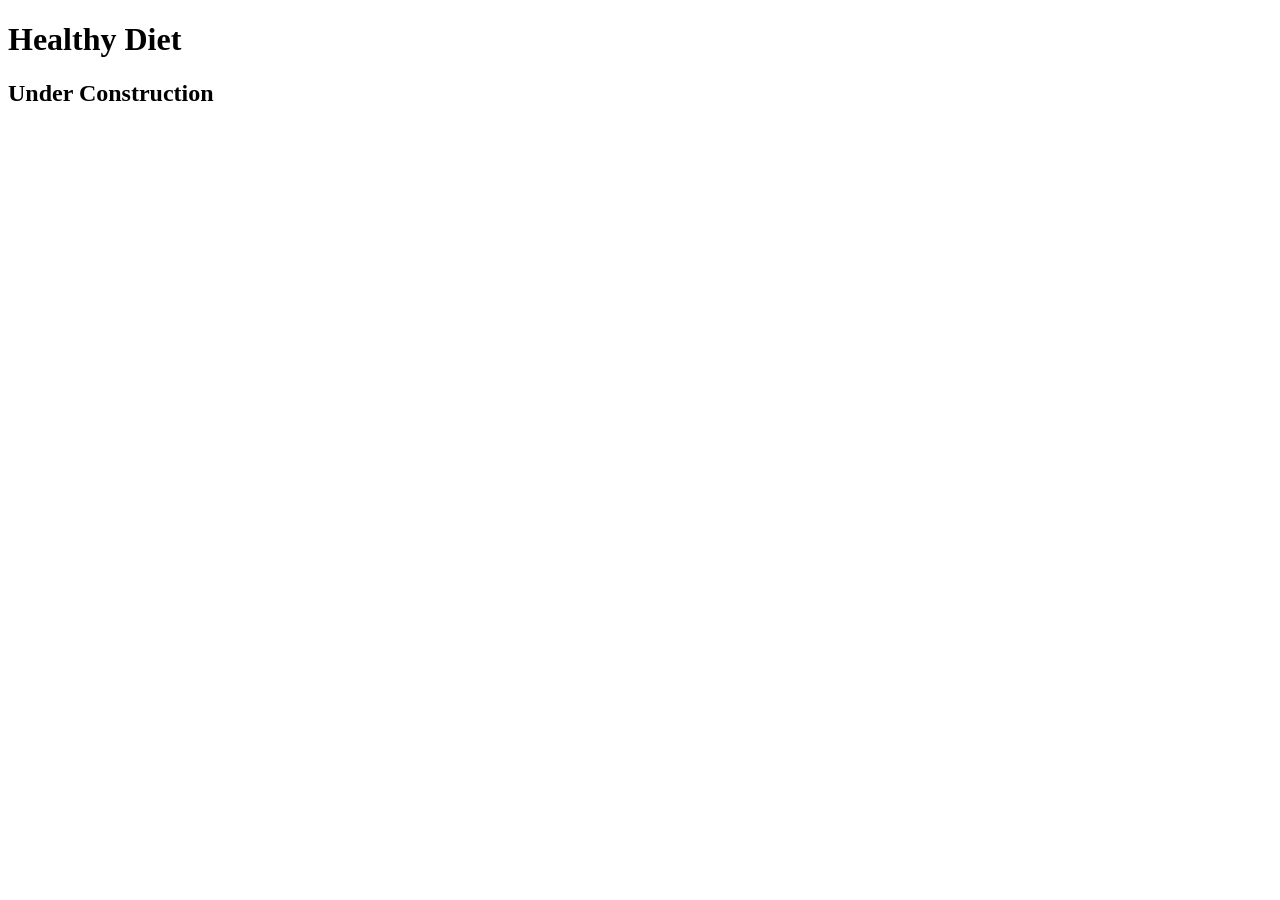
==== diet/index.html @ 486290da "first commit" ====
<!DOCTYPE html>

<html lang="en">
<head>
	<meta charset="utf-8">
	<title>Shape Up! | Healthy Diet</title>
</head>

<body>
	<main>
	    <h1>Healthy Diet</h1>
		<h2>Under Construction</h2>
	</main>
</body>
</html>
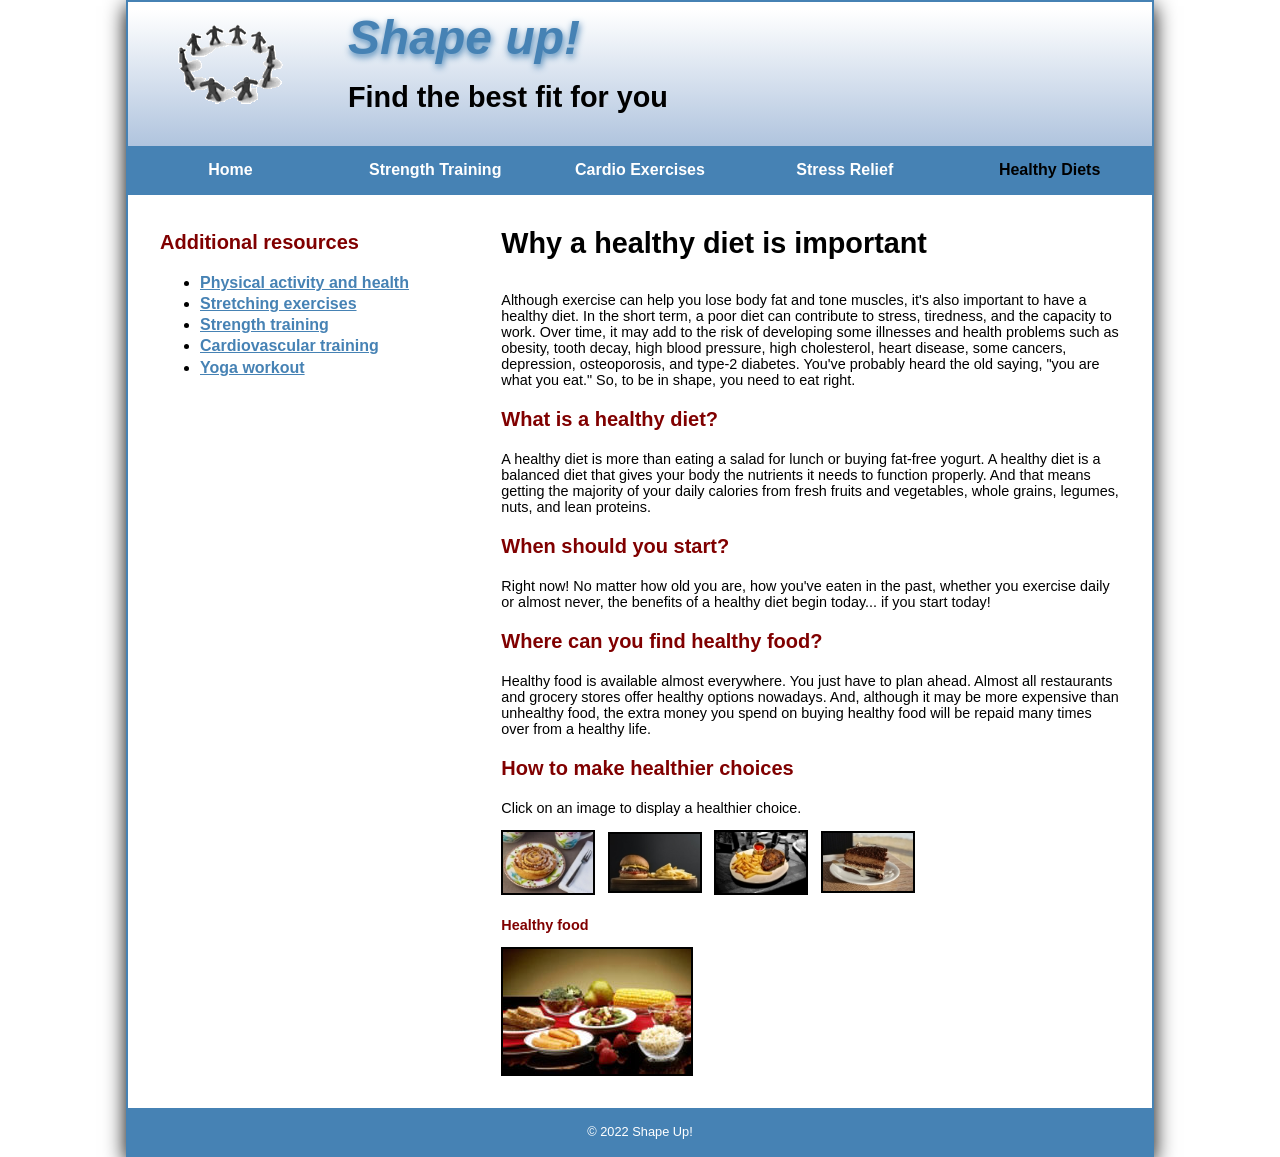
==== commit e1889c35: "Step 18 checkpoint, BMI and diet pages HTML/CSS" ====
--- a/diet/index.html
+++ b/diet/index.html
@@ -3,13 +3,73 @@
 <html lang="en">
 <head>
 	<meta charset="utf-8">
-	<title>Shape Up! | Healthy Diet</title>
+  <meta name="viewport" content="width=device-width, initial-scale=1">
+  <link href="../images/favicon.ico" rel="icon" type="image/x-icon">
+  <link href="../styles/diet.css" rel="stylesheet">
+  <title>Shape Up! | Healthy Diet</title>
 </head>
 
 <body>
-	<main>
-	    <h1>Healthy Diet</h1>
-		<h2>Under Construction</h2>
-	</main>
+  <div class="hero">
+    <img alt="shape up logo" src="../images/shape_up_logo.webp">
+    <div>
+      <h1>Shape up!</h1>
+      <h2>Find the best fit for you</h2>
+    </div>
+  </div>
+  <div class="nav">
+    <ul>
+      <li><a href="#">Home</a></li>
+      <li><a href="#">Strength Training</a></li>
+      <li><a href="#">Cardio Exercises</a></li>
+      <li><a href="#">Stress Relief</a></li>
+      <li><a class="active" href="#">Healthy Diets</a></li>
+    </ul>
+  </div>
+  <div class="grid-container">
+    <main>
+      <div class="main_content">
+        <h2>Why a healthy diet is important</h2>
+        <p>
+          Although exercise can help you lose body fat and tone muscles, it's also important to have a healthy diet. In the short term, a poor diet can contribute to stress, tiredness, and the capacity to work. Over time, it may add to the risk of developing some illnesses and health problems such as obesity, tooth decay, high blood pressure, high cholesterol, heart disease, some cancers, depression, osteoporosis, and type-2 diabetes. You've probably heard the old saying, "you are what you eat." So, to be in shape, you need to eat right.
+        </p>
+        <h3 class="maroon">What is a healthy diet?</h3>
+        <p>
+          A healthy diet is more than eating a salad for lunch or buying fat-free yogurt. A healthy diet is a balanced diet that gives your body the nutrients it needs to function properly. And that means getting the majority of your daily calories from fresh fruits and vegetables, whole grains, legumes, nuts, and lean proteins.
+        </p>
+        <h3 class="maroon">When should you start?</h3>
+        <p>
+          Right now! No matter how old you are, how you've eaten in the past, whether you exercise daily or almost never, the benefits of a healthy diet begin today... if you start today!
+        </p>
+        <h3 class="maroon">Where can you find healthy food?</h3>
+        <p>
+          Healthy food is available almost everywhere. You just have to plan ahead. Almost all restaurants and grocery stores offer healthy options nowadays. And, although it may be more expensive than unhealthy food, the extra money you spend on buying healthy food will be repaid many times over from a healthy life.
+        </p>
+        <h3 class="maroon">How to make healthier choices</h3>
+        <p>Click on an image to display a healthier choice.</p>
+        <div id="image_list">
+          <a href="../images/food/breakfast_good.jpg" title="A healthy breakfast"><img src="../images/food/breakfast_bad.jpg" alt="Breakfast to avoid"></a>
+          <a href="../images/food/lunch_good.jpg" title="A healthy lunch"><img src="../images/food/lunch_bad.jpg" alt="Lunch to avoid"></a>
+          <a href="../images/food/dinner_good.jpg" title="A healthy dinner"><img src="../images/food/dinner_bad.jpg" alt="Dinner to avoid"></a>
+          <a href="../images/food/desert_good.jpg" title="A healthy desert"><img src="../images/food/desert_bad.jpg" alt="Desert to avoid"></a>
+        </div>
+        <p id="caption">Healthy food</p>
+        <img id="image" src="../images/food/healthy_food.jpg" alt="Healthy food">
+      </div>
+    </main>
+    <aside>
+      <h3>Additional resources</h3>
+      <ul>
+        <li><a href="#">Physical activity and health</a></li>
+        <li><a href="#">Stretching exercises</a></li>
+        <li><a href="#">Strength training</a></li>
+        <li><a href="#">Cardiovascular training</a></li>
+        <li><a href="#">Yoga workout</a></li>
+      </ul>
+    </aside>
+    <footer>
+      <p>&copy; 2022 Shape Up!</p>
+    </footer>
+  </div>
 </body>
-</html>+</html>
--- a/styles/diet.css
+++ b/styles/diet.css
@@ -0,0 +1,263 @@
+body {
+  font-family: sans-serif;
+  width: 1024px;
+  max-width: 95%;
+  border: solid 2px steelblue;
+  box-shadow: #000 0 6px 20px;
+  margin: 0 auto;
+  font-size: 1rem;
+}
+
+.grid-container {
+  display: grid;
+  grid-template-areas:
+    "aside main"
+    "footer footer";
+  grid-template-columns: 5fr 10fr;
+}
+
+.nav {
+  background-color: steelblue;
+}
+
+.nav ul {
+  margin: 0;
+  padding: 0;
+  display: grid;
+  grid-template-columns: 1fr 1fr 1fr 1fr 1fr;
+  list-style: none;
+}
+
+.nav ul li {
+  text-align: center;
+}
+
+.nav ul li a {
+  display: inline-block;
+  padding: .8rem 1rem;
+  text-decoration: none;
+  color: #fff;
+  font-weight: bold;
+}
+
+.nav ul li a.active {
+  color: black;
+}
+
+h1 {
+  font-size: 3rem;
+  color: steelblue;
+  font-style: italic;
+  text-shadow: steelblue 1px 3px 7px;
+  margin: .5rem 0 1rem 0;
+}
+
+h2 {
+  font-size: 1.8rem;
+  margin: 0 0 2rem 0;
+}
+
+h3 {
+  font-size: 1.25rem;
+}
+
+p {
+  font-size: .9rem;
+}
+
+main {
+  display: inline-block;
+  grid-area: main;
+}
+
+main a {
+  font-weight: bold;
+  color: maroon;
+}
+
+main a:hover,
+main a:focus {
+  color: steelblue;
+}
+
+aside {
+  padding: 1rem 2rem 0 2rem;
+  display: inline-block;
+  vertical-align: top;
+  grid-area: aside;
+}
+
+aside h3 {
+  color: maroon;
+}
+
+aside a {
+  font-weight: bold;
+  color: steelblue;
+}
+
+aside a:hover,
+aside a:focus {
+  color: maroon;
+}
+
+.maroon {
+  color: maroon;
+}
+
+.hero {
+  border-bottom: solid 2px steelblue;
+  background: linear-gradient(to bottom, #fff, lightsteelblue);
+  padding: 0 0 0 2rem;
+  grid-area: header;
+}
+
+.hero img {
+  float: left;
+  margin: 0 3rem 0 0;
+  min-width: 70px;
+  max-width: 140px;
+  width: 100%;
+}
+
+.hero h1,
+.hero h2 {
+  width: 100%;
+}
+
+li {
+  padding-bottom: .2rem;
+}
+
+.main_content {
+  padding: 2rem;
+}
+
+footer {
+  background-color: steelblue;
+  padding: .2rem 0;
+  grid-area: footer;
+}
+
+footer p {
+  text-align: center;
+  font-size: .8rem;
+  color: #fff;
+}
+
+fieldset {
+  border: 1px solid #999;
+  margin: 0 0 1rem 0;
+  padding: .5rem 1rem 1rem 1rem;
+}
+
+legend {
+  font-weight: bold;
+}
+
+form div {
+  margin: .35rem 0;
+}
+
+form p {
+  margin: .6rem 0 .2rem 0;
+}
+
+label {
+  margin-right: .4rem;
+}
+
+input[type="text"],
+select {
+  padding: .2rem;
+  border: 1px solid black;
+}
+
+input[type="text"]:required:invalid {
+  border: 2px solid maroon;
+}
+
+input[type="text"]:required:valid {
+  border: 1px solid black;
+}
+
+textarea {
+  display: block;
+  width: 100%;
+  padding: .2rem;
+  border: 1px solid black;
+  font-family: inherit;
+  font-size: .9rem;
+}
+
+#image_list a {
+  display: inline-block;
+  margin: 0 .5rem .5rem 0;
+}
+
+#image_list img {
+  width: 90px;
+  border: 2px solid black;
+  vertical-align: middle;
+}
+
+#image {
+  display: block;
+  max-width: 320px;
+  border: 2px solid black;
+}
+
+#caption {
+  color: maroon;
+  font-weight: bold;
+}
+
+@media screen and (max-width: 900px) {
+  body {
+    box-shadow: none;
+    font-size: .9rem;
+  }
+}
+
+@media screen and (max-width: 767px) {
+  .hero h1 {
+    font-size: 1.5rem;
+  }
+
+  aside {
+    padding: 1rem 2rem 1rem 2rem;
+  }
+
+  aside h3 {
+    margin-top: 0;
+  }
+
+  .main_content {
+    padding: 2rem 2rem 0 2rem;
+  }
+
+  .grid-container {
+    grid-template-areas:
+    "header"
+    "nav"
+    "main"
+    "aside"
+    "footer";
+    grid-template-columns: 1fr;
+  }
+
+  .nav ul {
+    margin: 0;
+    padding: 0;
+    display: grid;
+    grid-template-columns: 1fr;
+    list-style: none;
+  }
+}
+
+@media screen and (max-width: 479px) {
+  body {
+    box-shadow: none;
+    font-size: .75rem;
+  }
+}
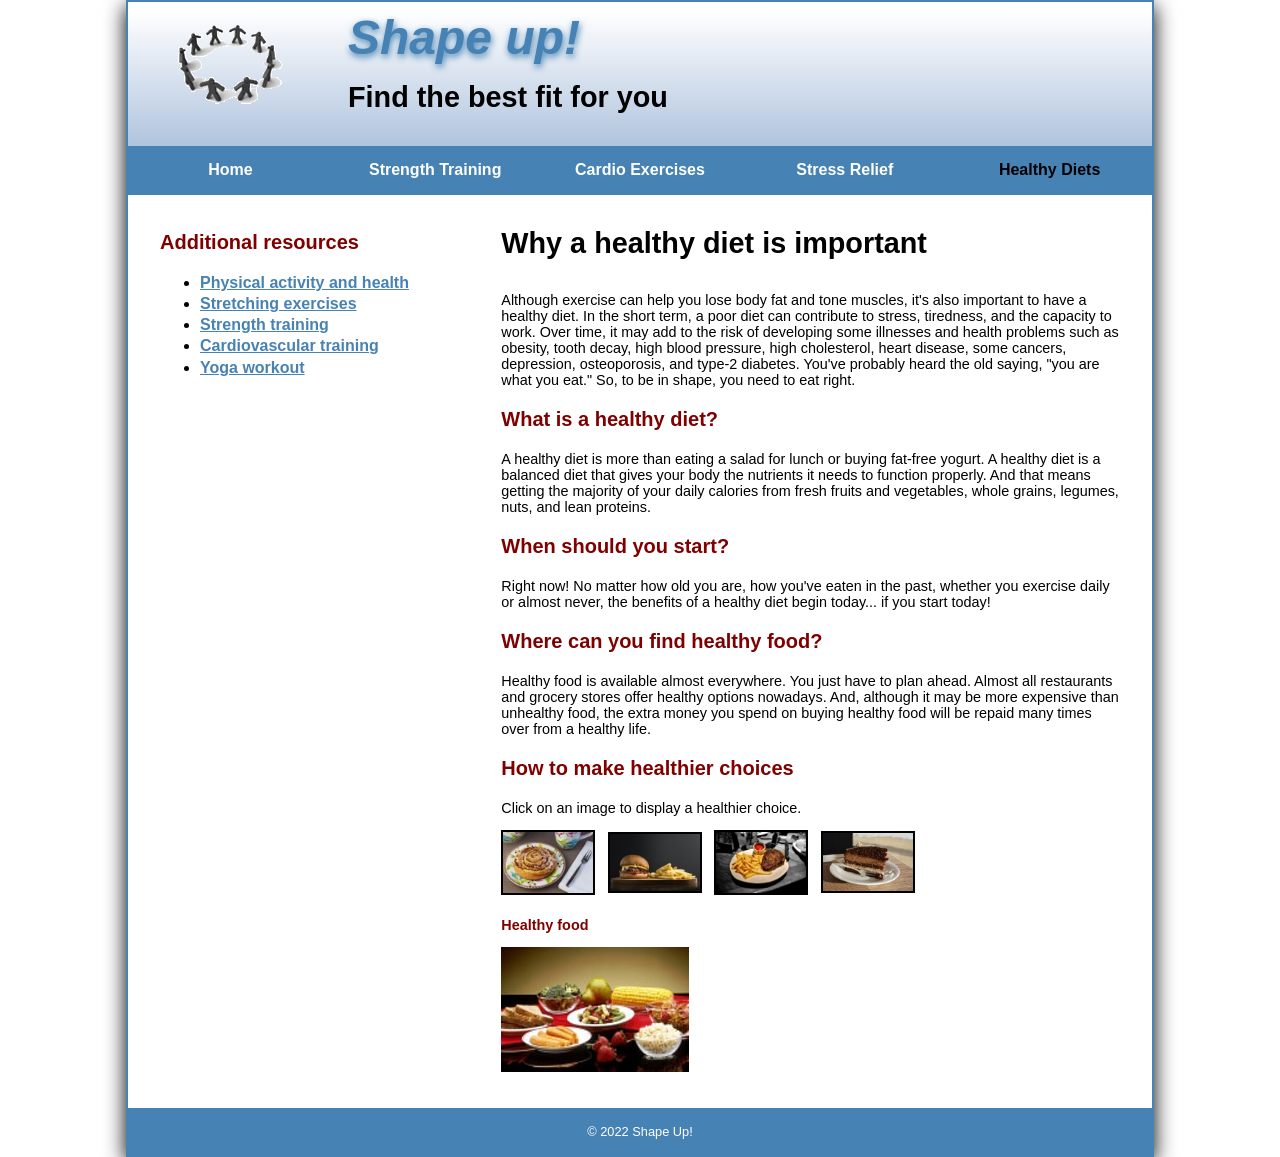
==== commit ab42f864: "Step 18, Add JavaScript code for image_swap and bmi calculation" ====
--- a/diet/index.html
+++ b/diet/index.html
@@ -6,6 +6,7 @@
   <meta name="viewport" content="width=device-width, initial-scale=1">
   <link href="../images/favicon.ico" rel="icon" type="image/x-icon">
   <link href="../styles/diet.css" rel="stylesheet">
+  <script src="../js/image_swap.js" defer></script>
   <title>Shape Up! | Healthy Diet</title>
 </head>
 
@@ -19,11 +20,27 @@
   </div>
   <div class="nav">
     <ul>
-      <li><a href="#">Home</a></li>
-      <li><a href="#">Strength Training</a></li>
-      <li><a href="#">Cardio Exercises</a></li>
-      <li><a href="#">Stress Relief</a></li>
-      <li><a class="active" href="#">Healthy Diets</a></li>
+      <li><a href="../index.html">Home</a></li>
+      <li><a href="../strength/index.html">Strength Training</a></li>
+      <li><a href="../cardio/index.html">Cardio Exercises</a></li>
+      <li>
+        <a href="../stress/index.html">Stress Relief</a>
+        <ul>
+          <li><a href="../stress/index.html">What is Stress?</a></li>
+          <li><a href="../stress/tips.html">5 Helpful Tips</a></li>
+          <li><a href="../stress/meditate.html">Meditation</a></li>
+          <li><a href="../stress/vipassana.html">Vipassana</a></li>
+        </ul>
+      </li>
+      <li>
+        <a class="active" href="index.html">Healthy Diets</a>
+        <ul>
+          <li><a class="active" href="index.html">Why a Healthy Diet?</a></li>
+          <li><a href="meals.html">Plan Your Meals</a></li>
+          <li><a href="calories.html">Count Your Calories</a></li>
+          <li><a href="bmi.html">Calculate Your BMI</a></li>
+        </ul>
+      </li>
     </ul>
   </div>
   <div class="grid-container">
@@ -48,13 +65,13 @@
         <h3 class="maroon">How to make healthier choices</h3>
         <p>Click on an image to display a healthier choice.</p>
         <div id="image_list">
-          <a href="../images/food/breakfast_good.jpg" title="A healthy breakfast"><img src="../images/food/breakfast_bad.jpg" alt="Breakfast to avoid"></a>
-          <a href="../images/food/lunch_good.jpg" title="A healthy lunch"><img src="../images/food/lunch_bad.jpg" alt="Lunch to avoid"></a>
-          <a href="../images/food/dinner_good.jpg" title="A healthy dinner"><img src="../images/food/dinner_bad.jpg" alt="Dinner to avoid"></a>
-          <a href="../images/food/desert_good.jpg" title="A healthy desert"><img src="../images/food/desert_bad.jpg" alt="Desert to avoid"></a>
+          <a id="image0" href="../images/food/breakfast_good.jpg" title="A healthy breakfast"><img src="../images/food/breakfast_bad.jpg" alt="Breakfast to avoid"></a>
+          <a id="image1" href="../images/food/lunch_good.jpg" title="A healthy lunch"><img src="../images/food/lunch_bad.jpg" alt="Lunch to avoid"></a>
+          <a id="image2" href="../images/food/dinner_good.jpg" title="A healthy dinner"><img src="../images/food/dinner_bad.jpg" alt="Dinner to avoid"></a>
+          <a id="image3" href="../images/food/desert_good.jpg" title="A healthy desert"><img src="../images/food/desert_bad.jpg" alt="Desert to avoid"></a>
         </div>
         <p id="caption">Healthy food</p>
-        <img id="image" src="../images/food/healthy_food.jpg" alt="Healthy food">
+        <img id="image_main" src="../images/food/healthy_food.jpg" alt="Healthy food">
       </div>
     </main>
     <aside>
--- a/styles/diet.css
+++ b/styles/diet.css
@@ -20,7 +20,7 @@
   background-color: steelblue;
 }
 
-.nav ul {
+.nav > ul {
   margin: 0;
   padding: 0;
   display: grid;
@@ -28,19 +28,53 @@
   list-style: none;
 }
 
-.nav ul li {
+.nav > ul > li {
+  position: relative;
   text-align: center;
 }
 
-.nav ul li a {
-  display: inline-block;
+.nav > ul > li > a {
+  display: block;
   padding: .8rem 1rem;
   text-decoration: none;
   color: #fff;
   font-weight: bold;
 }
 
-.nav ul li a.active {
+.nav a.active {
+  color: black;
+}
+
+.nav ul ul {
+  display: none;
+  position: absolute;
+  top: 100%;
+  left: 0;
+  margin: 0;
+  padding: 0;
+  min-width: 100%;
+  list-style: none;
+  background-color: steelblue;
+  z-index: 10;
+}
+
+.nav ul li:hover > ul {
+  display: block;
+}
+
+.nav ul ul a {
+  display: block;
+  padding: .6rem 1rem;
+  text-decoration: none;
+  color: #fff;
+  font-weight: bold;
+  text-align: left;
+  white-space: nowrap;
+}
+
+.nav a:hover,
+.nav a:focus {
+  background-color: lightsteelblue;
   color: black;
 }
 
@@ -246,13 +280,19 @@
     grid-template-columns: 1fr;
   }
 
-  .nav ul {
+  .nav > ul {
     margin: 0;
     padding: 0;
     display: grid;
     grid-template-columns: 1fr;
     list-style: none;
   }
+
+  .nav ul ul {
+    display: block;
+    position: static;
+    min-width: 0;
+  }
 }
 
 @media screen and (max-width: 479px) {
